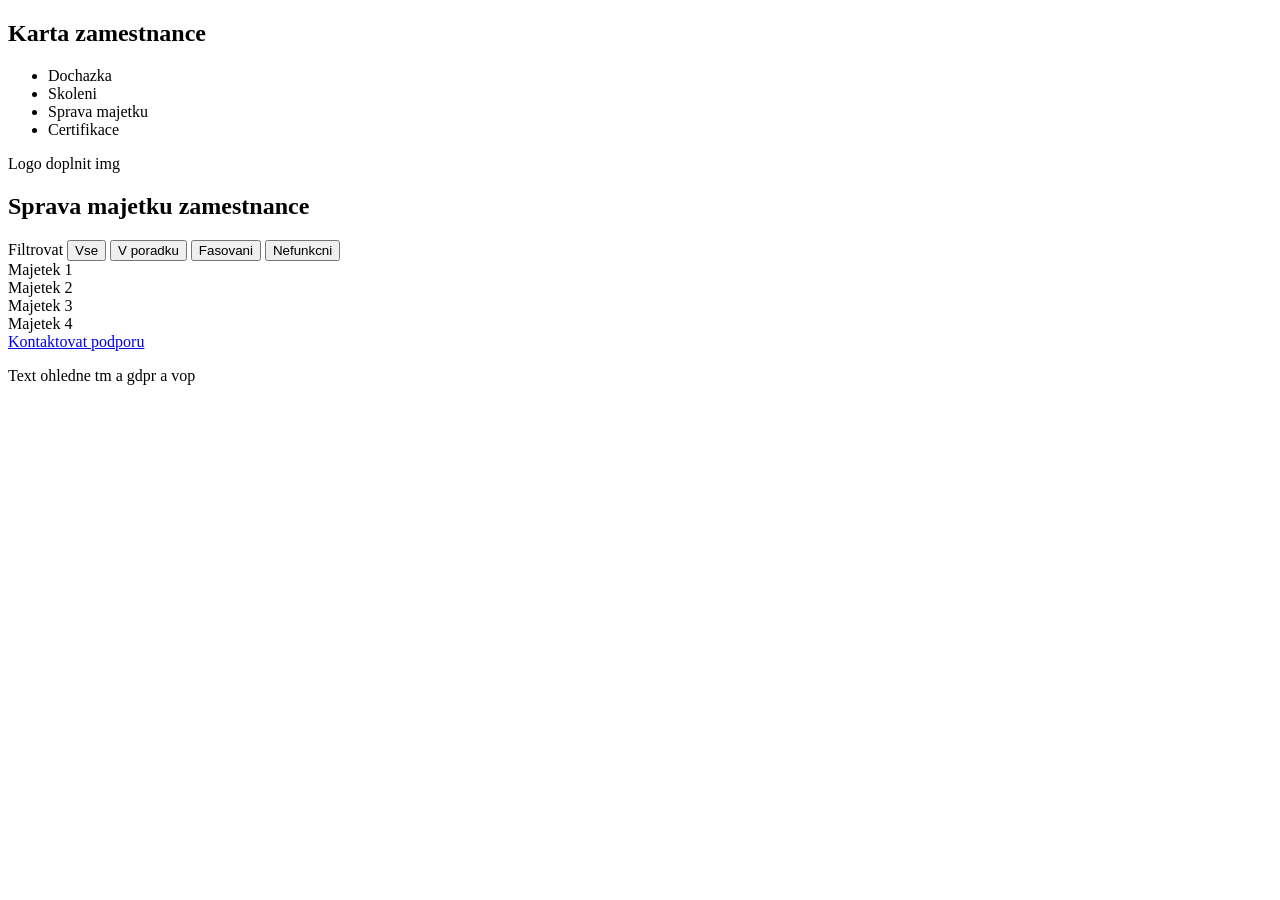
==== index.html @ fe4b66c4 "fix: structure; feat: HTML" ====
<!doctype html>
<html lang="cs">
  <head>
    <meta charset="UTF-8" />
    <link rel="icon" type="image/svg+xml" href="/vite.svg" />
    <meta name="viewport" content="width=device-width, initial-scale=1.0" />
    <title>vite-template-js</title>
  </head>
  <body>
    <aside>
      <h1>Karta zamestnance</h1>

      <ul>
        <li>Dochazka</li>
        <li>Skoleni</li>
        <li>Sprava majetku</li>
        <li>Certifikace</li>
      </ul>
    </aside>

    <main>
      <header>
        <span>Logo doplnit img</span>
        <h2>Sprava majetku zamestnance</h2>
        <div>
          <span>Filtrovat</span>
          <button>Vse</button>
          <button>V poradku</button>
          <button>Fasovani</button>
          <button>Nefunkcni</button>
        </div>
      </header>

      <section id="asset-grid">
        <div>Majetek 1</div>
        <!--divy jsou docasne, budou nahrazeny polem v JS-->
        <div>Majetek 2</div>
        <div>Majetek 3</div>
        <div>Majetek 4</div>
      </section>
    </main>

    <footer>
      <a href="#">Kontaktovat podporu</a>
      <p>Text ohledne tm a gdpr a vop</p>
    </footer>

    <script type="module" src="/src/main.js"></script>
  </body>
</html>
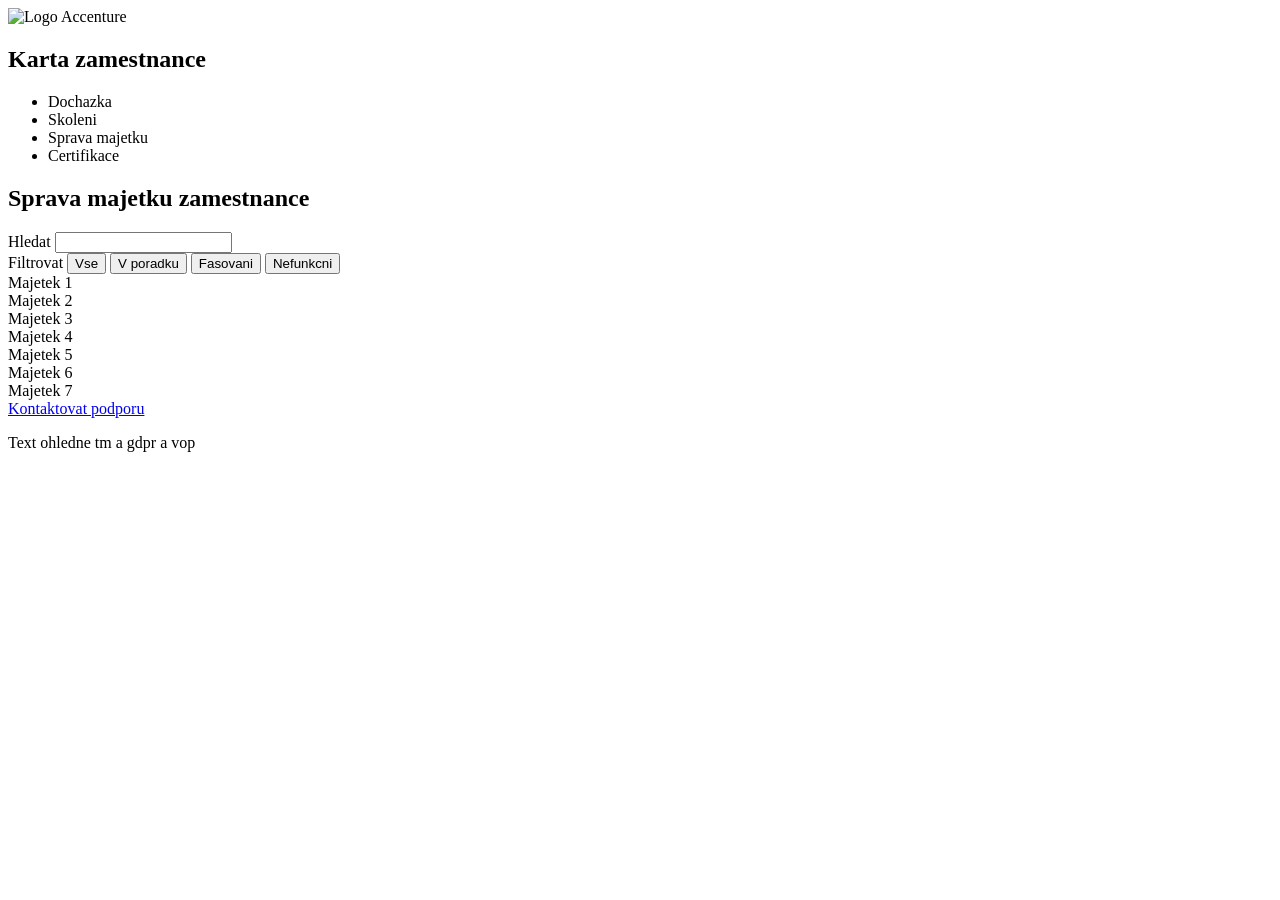
==== commit 88b119cf: "feat: HTML no Classes" ====
--- a/index.html
+++ b/index.html
@@ -2,12 +2,13 @@
 <html lang="cs">
   <head>
     <meta charset="UTF-8" />
-    <link rel="icon" type="image/svg+xml" href="/vite.svg" />
+    <link rel="icon" type="image/svg+xml" href="/images.png" />
     <meta name="viewport" content="width=device-width, initial-scale=1.0" />
-    <title>vite-template-js</title>
+    <title>Karta zamestnance</title>
   </head>
   <body>
     <aside>
+      <img src="/images.png" alt="Logo Accenture" class="sidebar-logo" />
       <h1>Karta zamestnance</h1>
 
       <ul>
@@ -20,8 +21,11 @@
 
     <main>
       <header>
-        <span>Logo doplnit img</span>
         <h2>Sprava majetku zamestnance</h2>
+        <form action="">
+          <label for="search">Hledat</label>
+          <input type="text" id="search" />
+        </form>
         <div>
           <span>Filtrovat</span>
           <button>Vse</button>
@@ -32,11 +36,14 @@
       </header>
 
       <section id="asset-grid">
+        <!--divy jsou docasne, budou nahrazeny polem v JS-->
         <div>Majetek 1</div>
-        <!--divy jsou docasne, budou nahrazeny polem v JS-->
         <div>Majetek 2</div>
         <div>Majetek 3</div>
         <div>Majetek 4</div>
+        <div>Majetek 5</div>
+        <div>Majetek 6</div>
+        <div>Majetek 7</div>
       </section>
     </main>
 
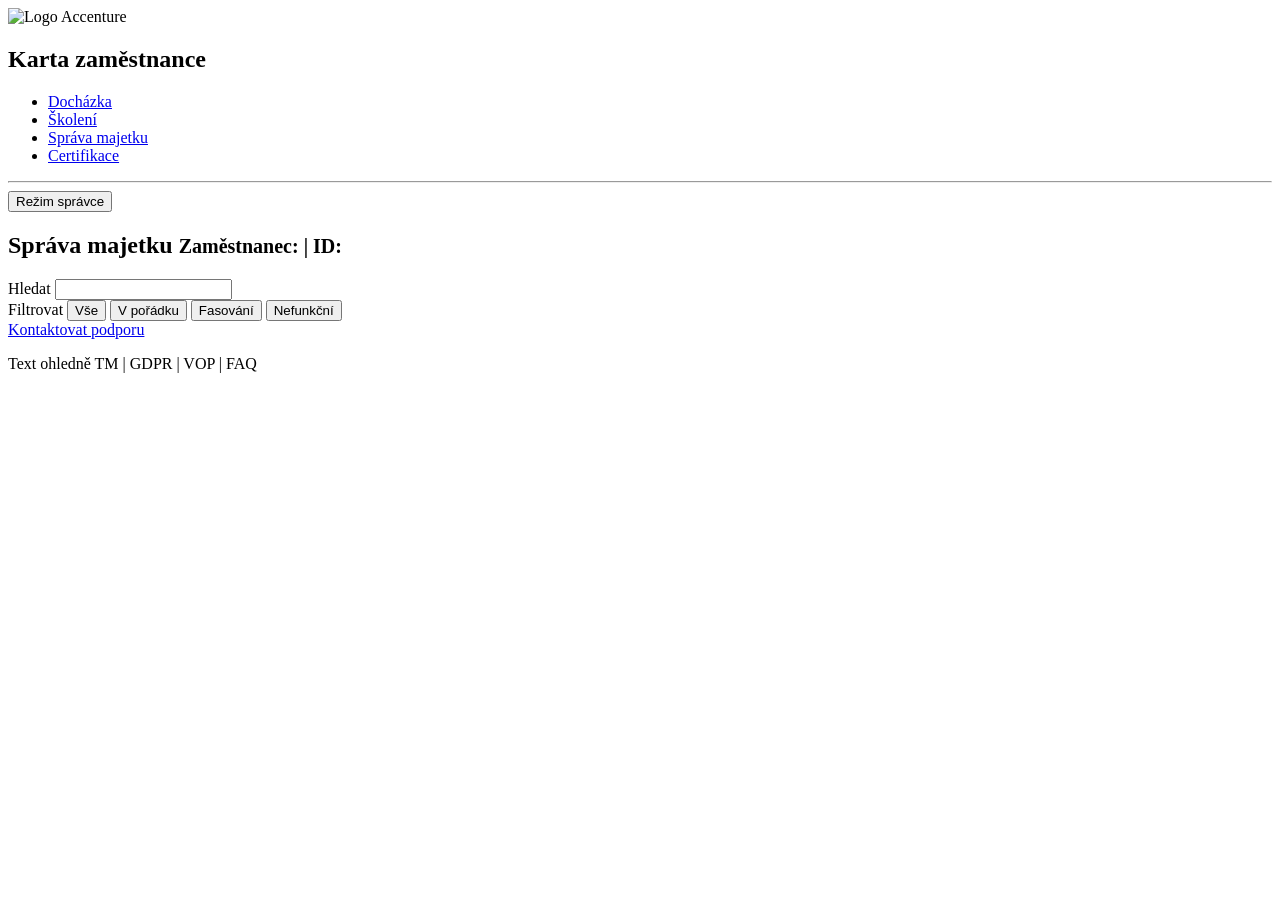
==== commit e0f4ce44: "Feat: Employee name dynamics" ====
--- a/index.html
+++ b/index.html
@@ -4,53 +4,68 @@
     <meta charset="UTF-8" />
     <link rel="icon" type="image/svg+xml" href="/images.png" />
     <meta name="viewport" content="width=device-width, initial-scale=1.0" />
-    <title>Karta zamestnance</title>
+    <title>Karta zaměstnance</title>
   </head>
+
   <body>
     <aside>
-      <img src="/images.png" alt="Logo Accenture" class="sidebar-logo" />
-      <h1>Karta zamestnance</h1>
+      <div class="sidebar-top">
+        <img src="/images.png" alt="Logo Accenture" class="sidebar-logo" />
+        <h1>Karta zaměstnance</h1>
 
-      <ul>
-        <li>Dochazka</li>
-        <li>Skoleni</li>
-        <li>Sprava majetku</li>
-        <li>Certifikace</li>
-      </ul>
+        <ul>
+          <li><a href="#">Docházka</a></li>
+          <li><a href="#">Školení</a></li>
+          <li><a href="#">Správa majetku</a></li>
+          <li><a href="#">Certifikace</a></li>
+        </ul>
+      </div>
+
+      <div class="admin-section">
+        <hr />
+        <button id="admin-toggle-btn" class="sidebar-btn">Režim správce</button>
+      </div>
     </aside>
 
     <main>
-      <header>
-        <h2>Sprava majetku zamestnance</h2>
-        <form action="">
-          <label for="search">Hledat</label>
-          <input type="text" id="search" />
+      <header class="main-header">
+        <h2>
+          Správa majetku
+          <small
+            >Zaměstnanec: <span id="employee-name-hook"></span> | ID:
+            <span id="employee-id-hook"></span>
+          </small>
+        </h2>
+
+        <form action="" class="search-bar">
+          <label for="search-input">Hledat</label>
+          <input type="text" id="search-input" />
         </form>
-        <div>
+        <div class="filter-group">
           <span>Filtrovat</span>
-          <button>Vse</button>
-          <button>V poradku</button>
-          <button>Fasovani</button>
-          <button>Nefunkcni</button>
+          <button class="filter-btn" data-status="all">Vše</button>
+          <button class="filter-btn" data-status="ok">V pořádku</button>
+          <button class="filter-btn" data-status="pending">Fasování</button>
+          <button class="filter-btn" data-status="issue">Nefunkční</button>
         </div>
       </header>
 
       <section id="asset-grid">
         <!--divy jsou docasne, budou nahrazeny polem v JS-->
-        <div>Majetek 1</div>
-        <div>Majetek 2</div>
-        <div>Majetek 3</div>
-        <div>Majetek 4</div>
-        <div>Majetek 5</div>
-        <div>Majetek 6</div>
-        <div>Majetek 7</div>
+        <!--<div class="asset-card">Majetek 1</div>
+        <div class="asset-card">Majetek 2</div>
+        <div class="asset-card">Majetek 3</div>
+        <div class="asset-card">Majetek 4</div>
+        <div class="asset-card">Majetek 5</div>
+        <div class="asset-card">Majetek 6</div>
+        <div class="asset-card">Majetek 7</div> -->
       </section>
+
+      <footer class="main-footer">
+        <a href="#">Kontaktovat podporu</a>
+        <p>Text ohledně TM | GDPR | VOP | FAQ</p>
+      </footer>
     </main>
-
-    <footer>
-      <a href="#">Kontaktovat podporu</a>
-      <p>Text ohledne tm a gdpr a vop</p>
-    </footer>
 
     <script type="module" src="/src/main.js"></script>
   </body>
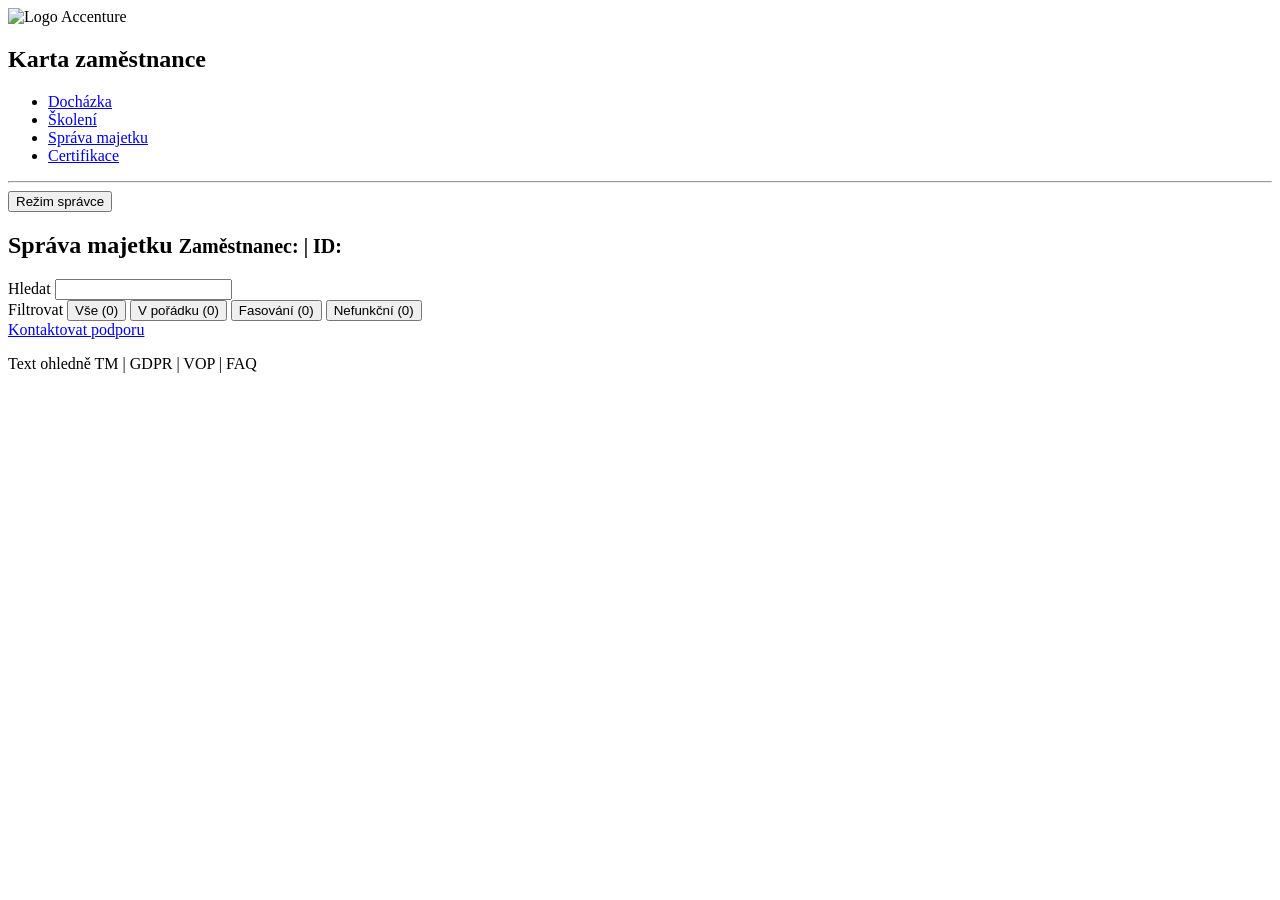
==== commit e030a3f8: "fix: refining title" ====
--- a/index.html
+++ b/index.html
@@ -4,7 +4,7 @@
     <meta charset="UTF-8" />
     <link rel="icon" type="image/svg+xml" href="/images.png" />
     <meta name="viewport" content="width=device-width, initial-scale=1.0" />
-    <title>Karta zaměstnance</title>
+    <title>Karta zaměstnance JS Vanilla</title>
   </head>
 
   <body>
@@ -43,10 +43,18 @@
         </form>
         <div class="filter-group">
           <span>Filtrovat</span>
-          <button class="filter-btn" data-status="all">Vše</button>
-          <button class="filter-btn" data-status="ok">V pořádku</button>
-          <button class="filter-btn" data-status="pending">Fasování</button>
-          <button class="filter-btn" data-status="issue">Nefunkční</button>
+          <button class="filter-btn" data-status="all">
+            Vše <span>(0)</span>
+          </button>
+          <button class="filter-btn" data-status="ok">
+            V pořádku <span>(0)</span>
+          </button>
+          <button class="filter-btn" data-status="pending">
+            Fasování <span>(0)</span>
+          </button>
+          <button class="filter-btn" data-status="issue">
+            Nefunkční <span>(0)</span>
+          </button>
         </div>
       </header>
 
